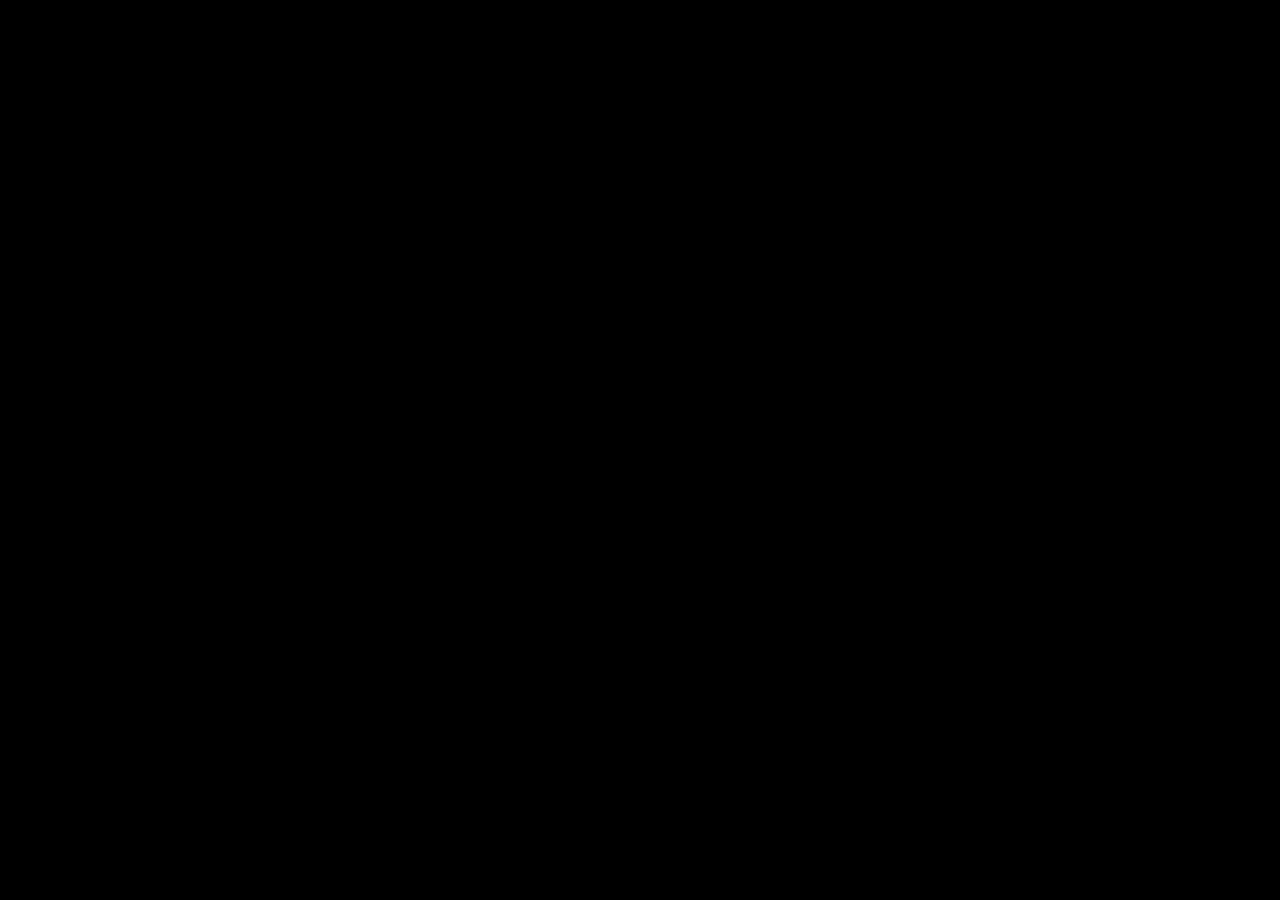
==== play.html @ a7b56cc0 "Update play.html Signed-off-by: bca-admin <admin@belarusians.ca>" ====
<!DOCTYPE html>
<html lang="be">
<link rel="preconnect" href="https://fonts.googleapis.com" />
<link rel="preconnect" href="https://fonts.gstatic.com" crossorigin />
<link href="https://fonts.googleapis.com/css2?family=Roboto:ital,wght@0,100..900;1,100..900&display=swap" rel="stylesheet">
<script src="https://cdnjs.cloudflare.com/ajax/libs/moment.js/2.18.1/moment.min.js" type="text/javascript" crossorigin="anonymous"></script>
<script src="https://cdnjs.cloudflare.com/ajax/libs/jsmediatags/3.9.3/jsmediatags.min.js" integrity="sha256-JL8cj/5/L53z17EszUdmOPwSei3Oj1+UXsDaLENzyDo=" crossorigin="anonymous"></script>
<link rel='stylesheet' href='./css/main.css' type='text/css' media='all' />
<head>
  <meta charset="UTF-8">
<!-- Google tag (gtag.js) -->
<script async src="https://www.googletagmanager.com/gtag/js?id=G-P8KNPZ2E14"></script>
<script>
  window.dataLayer = window.dataLayer || [];
  function gtag(){dataLayer.push(arguments);}
  gtag('js', new Date());
  gtag('config', 'G-P8KNPZ2E14');
</script>
  <meta name="viewport" content="width=device-width, initial-scale=1.0, maximum-scale=1.0, user-scalable=no" />
  <meta content="text/html;charset=utf-8" http-equiv="Content-Type" />
  <meta content="utf-8" http-equiv="encoding" />
  <meta name="copyright" content="&copy; 2026 Belarusian.World" />
  <meta id="metaTitle" name="title" content="НОЧ ПАЭТАЎ" />
  <meta name="description" content="тэатралізаванае дзейства Васіля Дранько-Майсюка і Алены Баяравай" />
	<link id="favicon1" rel="icon" type="image/png" sizes="32x32" href="./media/logo.png" />
	<link id="favicon2" rel="icon" type="image/png" sizes="16x16" href="./media/logo16x16.png" />
  <link id="thumbnailUrl" itemprop="thumbnailUrl" href="./media/play.jpg" />
  <title>Уладзімір Караткевіч і Дзіва аднавокае</title>
  <style>
    html, body {
      height: 100%;
      margin: 0;
    }
    iframe {
        display: block;       
        background: #000;
        border: none;       
        width: 100%;
        height: 100%;
    }
  </style>
</head>
<body translate="no" >
<iframe src="https://tv.belarusian.world/?room=PLAY&hash=9985&s&label&ln=by&desc=«НОЧ%20ПАЭТАЎ»&background=./media/bg.jpg" height="100%" width="100%" title="НОЧ ПАЭТАЎ"></iframe>
</body>
</html>
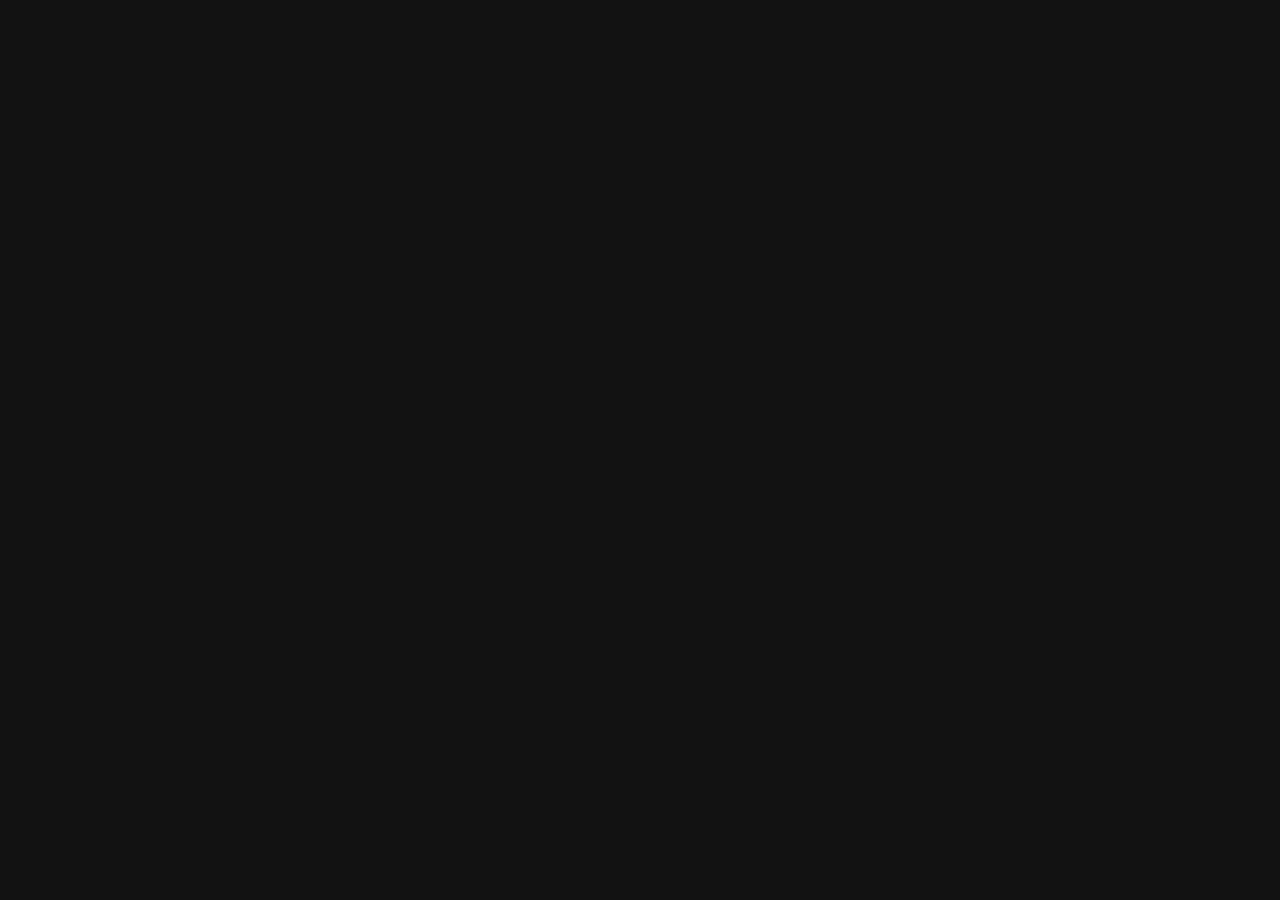
==== commit ee085541: "Add files via upload Signed-off-by: bca-admin <admin@belarusians.ca>" ====
--- a/play.html
+++ b/play.html
@@ -25,7 +25,7 @@
 	<link id="favicon1" rel="icon" type="image/png" sizes="32x32" href="./media/logo.png" />
 	<link id="favicon2" rel="icon" type="image/png" sizes="16x16" href="./media/logo16x16.png" />
   <link id="thumbnailUrl" itemprop="thumbnailUrl" href="./media/play.jpg" />
-  <title>Уладзімір Караткевіч і Дзіва аднавокае</title>
+  <title>НОЧ ПАЭТАЎ</title>
   <style>
     html, body {
       height: 100%;
@@ -41,6 +41,6 @@
   </style>
 </head>
 <body translate="no" >
-<iframe src="https://tv.belarusian.world/?room=PLAY&hash=9985&s&label&ln=by&desc=«НОЧ%20ПАЭТАЎ»&background=./media/bg.jpg" height="100%" width="100%" title="НОЧ ПАЭТАЎ"></iframe>
+<iframe src="./?room=PLAY&hash=9985&s&label&ln=by&desc=«НОЧ%20ПАЭТАЎ»&background=./media/play.jpg" height="100%" width="100%" title="НОЧ ПАЭТАЎ"></iframe>
 </body>
-</html>
+</html>
